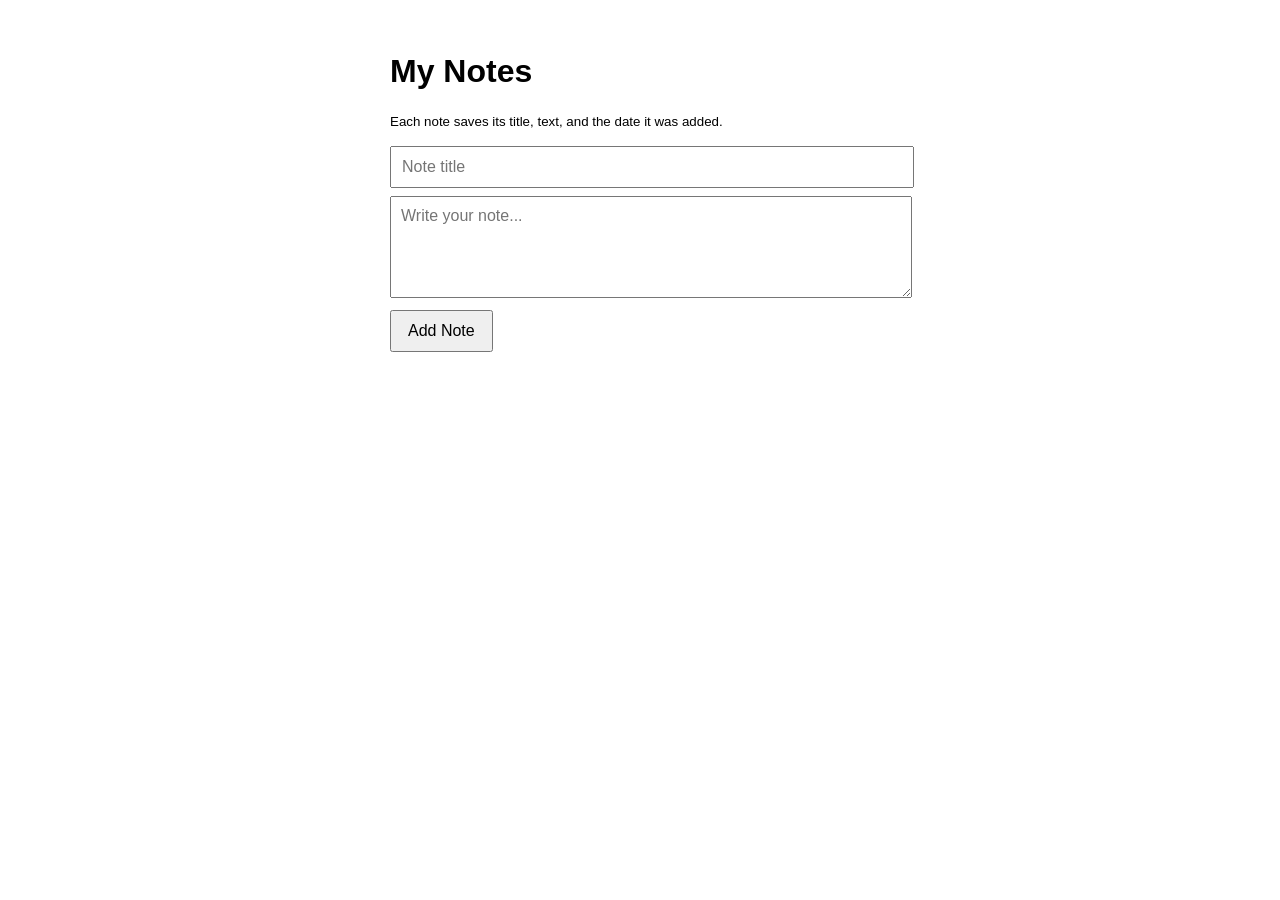
==== activity-3/index.html @ 2321a682 "Completed Activity-3" ====
<!DOCTYPE html>
<html lang="en">
<head>
  <meta charset="UTF-8" />
  <title>My Notes</title>
  <style>
    body {
      font-family: sans-serif;
      padding: 2rem;
      max-width: 500px;
      margin: auto;
    }
    input {
      padding: 10px;
      font-size: 16px;
      width: 100%;
      margin-bottom: 8px;
    }
    textarea {
      padding: 10px;
      font-size: 16px;
      width: 100%;
      height: 80px;
      margin-bottom: 8px;
      font-family: sans-serif;
    }
    button {
      padding: 10px 16px;
      font-size: 16px;
      cursor: pointer;
    }
    ul {
      list-style: none;
      padding: 0;
    }
    li {
      padding: 10px;
      border-bottom: 1px solid #ddd;
    }
    .note-header {
      display: flex;
      justify-content: space-between;
      align-items: center;
    }
    .note-title { font-weight: bold; }
    .note-date { color: #666; font-size: 0.85em; margin-top: 4px; }
    .note-text { margin-top: 6px; }
    .delete { cursor: pointer; color: red; }
  </style>
</head>
<body>
  <h1>My Notes</h1>
  <p><small>Each note saves its title, text, and the date it was added.</small></p>

  <input id="titleInput" type="text" placeholder="Note title" />
  <textarea id="noteInput" placeholder="Write your note..."></textarea>
  <button id="addBtn">Add Note</button>

  <ul id="noteList"></ul>

  <!-- This is the important line: it links our JavaScript file -->
  <script src="script.js"></script>
</body>
</html>
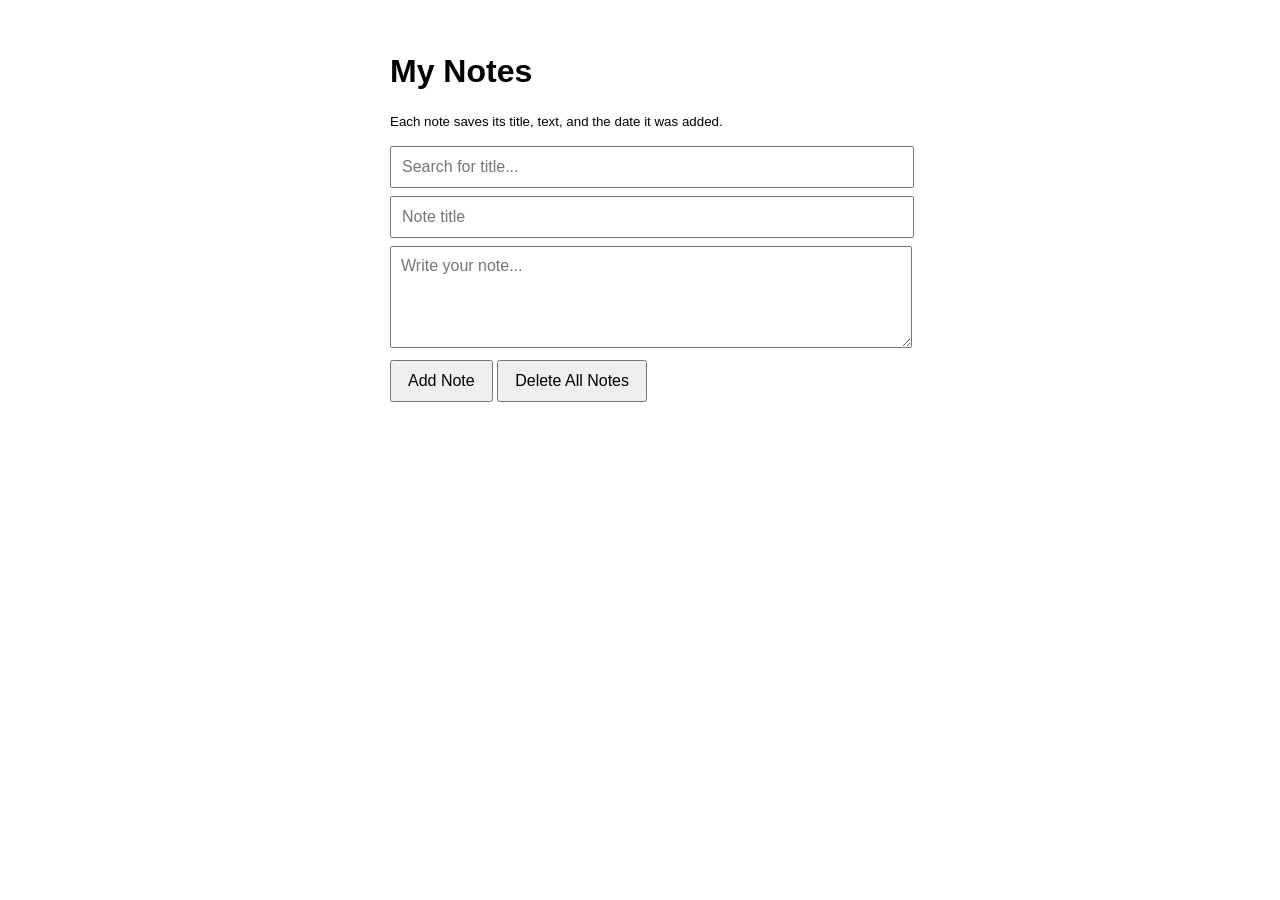
==== commit 981ec357: "Started Step 7" ====
--- a/activity-3/index.html
+++ b/activity-3/index.html
@@ -3,58 +3,18 @@
 <head>
   <meta charset="UTF-8" />
   <title>My Notes</title>
-  <style>
-    body {
-      font-family: sans-serif;
-      padding: 2rem;
-      max-width: 500px;
-      margin: auto;
-    }
-    input {
-      padding: 10px;
-      font-size: 16px;
-      width: 100%;
-      margin-bottom: 8px;
-    }
-    textarea {
-      padding: 10px;
-      font-size: 16px;
-      width: 100%;
-      height: 80px;
-      margin-bottom: 8px;
-      font-family: sans-serif;
-    }
-    button {
-      padding: 10px 16px;
-      font-size: 16px;
-      cursor: pointer;
-    }
-    ul {
-      list-style: none;
-      padding: 0;
-    }
-    li {
-      padding: 10px;
-      border-bottom: 1px solid #ddd;
-    }
-    .note-header {
-      display: flex;
-      justify-content: space-between;
-      align-items: center;
-    }
-    .note-title { font-weight: bold; }
-    .note-date { color: #666; font-size: 0.85em; margin-top: 4px; }
-    .note-text { margin-top: 6px; }
-    .delete { cursor: pointer; color: red; }
-  </style>
+  <link rel="stylesheet" href="style.css">
 </head>
+
 <body>
   <h1>My Notes</h1>
   <p><small>Each note saves its title, text, and the date it was added.</small></p>
+  <input id="searchInput" type="text" placeholder="Search for title..." />
 
   <input id="titleInput" type="text" placeholder="Note title" />
   <textarea id="noteInput" placeholder="Write your note..."></textarea>
   <button id="addBtn">Add Note</button>
+  <button id="clrBtn">Delete All Notes</button>
 
   <ul id="noteList"></ul>
 
--- a/activity-3/style.css
+++ b/activity-3/style.css
@@ -0,0 +1,61 @@
+body {
+  font-family: sans-serif;
+  padding: 2rem;
+  max-width: 500px;
+  margin: auto;
+}
+
+input {
+  padding: 10px;
+  font-size: 16px;
+  width: 100%;
+  margin-bottom: 8px;
+}
+
+textarea {
+  padding: 10px;
+  font-size: 16px;
+  width: 100%;
+  height: 80px;
+  margin-bottom: 8px;
+  font-family: sans-serif;
+}
+
+button {
+  padding: 10px 16px;
+  font-size: 16px;
+  cursor: pointer;
+}
+ul {
+  list-style: none;
+  padding: 0;
+}
+
+li {
+  padding: 10px;
+  border-bottom: 1px solid #ddd;
+}
+
+.note-header {
+  display: flex;
+  justify-content: space-between;
+  align-items: center;
+}
+
+.note-title {
+  font-weight: bold; 
+}
+.note-date {
+  color: #666;
+  font-size: 0.85em;
+  margin-top: 4px;
+}
+
+.note-text {
+  margin-top: 6px;
+}
+
+.delete {
+  cursor: pointer;
+  color: red;
+}
